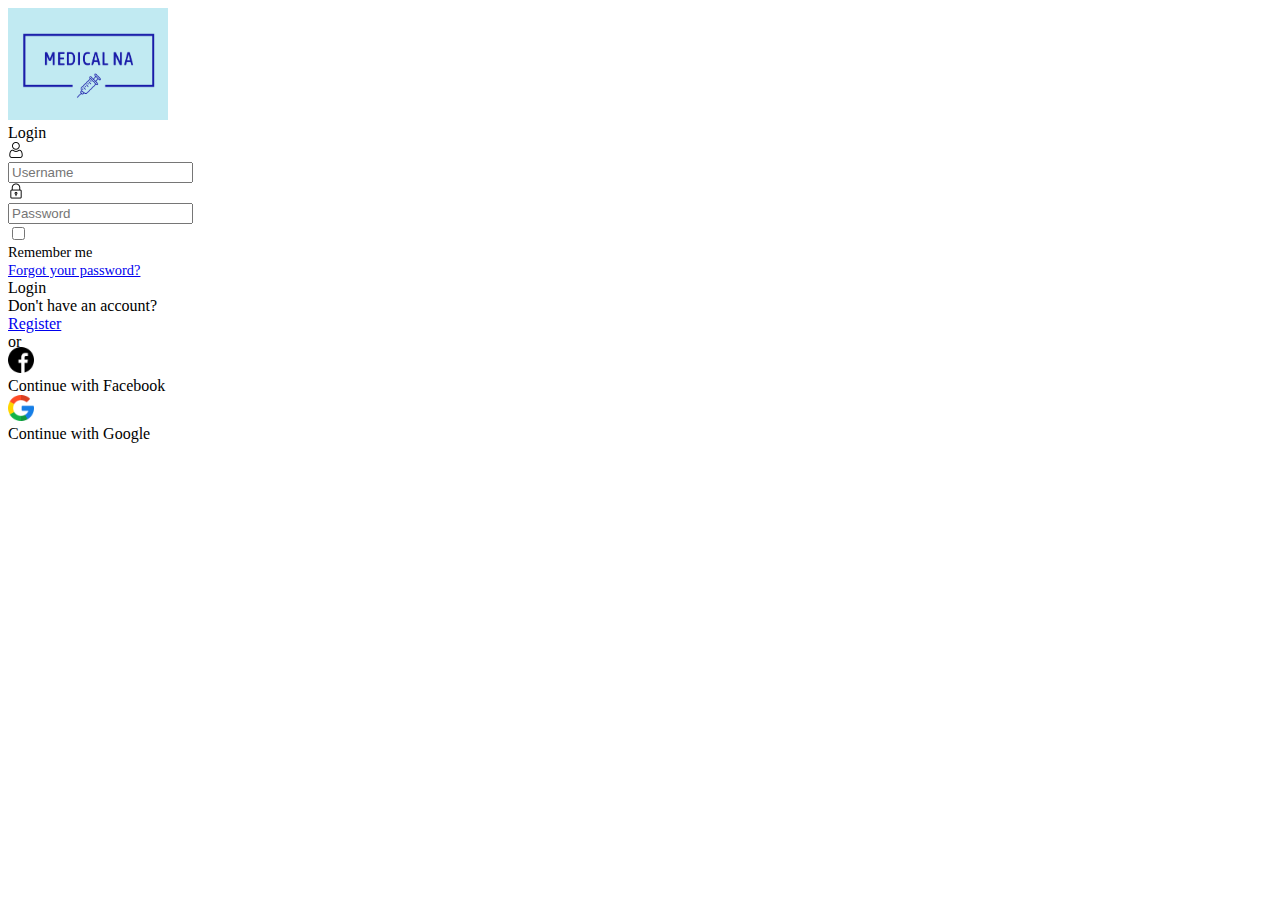
==== Plantillas/login.html @ d51ac20b "Update login y registro" ====
<!DOCTYPE html>
<html lang="en">
  <head>
    <meta charset="UTF-8" />
    <meta name="viewport" content="width=device-width, initial-scale=1.0" />
    <title>Acceso</title>
    <link
      href="https://cdn.jsdelivr.net/npm/bootstrap@5.3.2/dist/css/bootstrap.min.css"
      rel="stylesheet"
      integrity="sha384-T3c6CoIi6uLrA9TneNEoa7RxnatzjcDSCmG1MXxSR1GAsXEV/Dwwykc2MPK8M2HN"
      crossorigin="anonymous"
    />
  </head>
  <body class="bg-primary-subtle d-flex 
  justify-content-center align-items-center vh-100">
  
    <div class="bg-white p-5 rounded-5 text-secondary shadow " style="width:25rem">
    
      <div>
        <img src="medicalNA.png" 
        alt="medicalNA-icon" 
        style="height: 7rem" class="mx-auto d-block"/>
      </div>

      <div class="text-center fs-3 fw-bold">Login</div>

      <div class="input-group mt-1">
        <div class="input-group-text bg-primary-subtle">
            <img src="usericon.png"
             alt="user-icon"
            style="height:1rem;">
        </div>
        <input class="form-control bg-light  " type="text" placeholder="Username">
      </div>

      <div class="input-group mt-1  ">
        <div class="input-group-text bg-primary-subtle">
            <img src="password.png"
             alt="password-icon"
            style="height:1rem;">
        </div>
        <input class="form-control bg-light  " type="password" placeholder="Password">
      </div>

<div class="d-flex justify-content-around mt-1">
    <div class="d-flex align-items-center gap-1  ">
        <input class="input form-check-input "  type="checkbox"/>
        <div class="pt-1 " style="font-size: 0.9rem;">Remember me</div>
    </div>
    <div class="pt-1 ">
        <a href="https://web.whatsapp.com/" class="text-decoration-none text-primary-emphasis fw-semibold" style="font-size: 0.9rem">Forgot your password?</a>
    </div>
</div>

<div class="btn btn-primary text-white w-100 mt-4 fw-semibold shadow-sm "> Login</div>

<div class="d-flex gap-1 justify-content-center mt-1 ">
   <div>Don't have an account?</div> 
   <a href="https://web.whatsapp.com/" class="text-decoration-none text-primary-emphasis fw-semibold ">Register</a>
</div>

<div class="p-3 ">
  <div class="border-bottom text-center" style="height: 0.9rem">
    <span class="bg-white px-3  ">or</span>
  </div>
</div>

<div class="btn d-flex gap-2 justify-content-center border mt-1 shadow-sm ">
    <img src="facebook.png" alt="facebook-icon" style="height: 1.6rem;">
    <div class="fw-semibold">Continue with Facebook</div>
</div>

<div class="btn d-flex gap-2 justify-content-center border mt-1  shadow-sm ">
    <img src="googleicon.png" alt="google-icon" style="height: 1.6rem;">
    <div class="fw-semibold">Continue with Google</div>
</div>

    </div>
  </body>
</html>
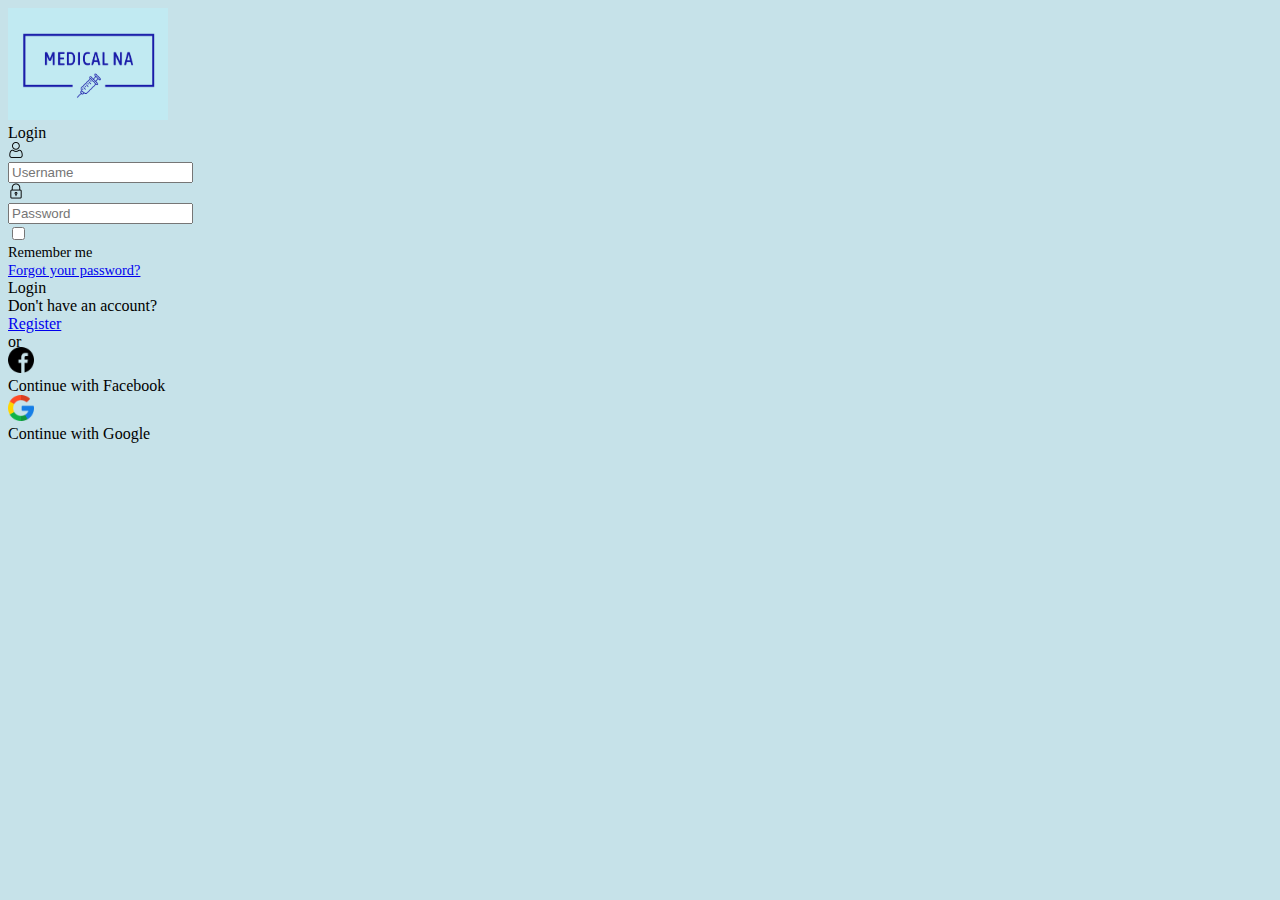
==== commit 453dbb97: "Front-End actualizado" ====
--- a/Plantillas/login.html
+++ b/Plantillas/login.html
@@ -8,16 +8,22 @@
       href="https://cdn.jsdelivr.net/npm/bootstrap@5.3.2/dist/css/bootstrap.min.css"
       rel="stylesheet"
       integrity="sha384-T3c6CoIi6uLrA9TneNEoa7RxnatzjcDSCmG1MXxSR1GAsXEV/Dwwykc2MPK8M2HN"
-      crossorigin="anonymous"
-    />
+      crossorigin="anonymous"/>
+
+      <style>
+        body {
+          background-color:#c6e2e9;; /* Cambia este color según tu preferencia de lila */
+        }
+      </style>
+
   </head>
-  <body class="bg-primary-subtle d-flex 
+  <body class="d-flex 
   justify-content-center align-items-center vh-100">
   
     <div class="bg-white p-5 rounded-5 text-secondary shadow " style="width:25rem">
     
       <div>
-        <img src="medicalNA.png" 
+        <img src="/Imagenes/medicalNA.png" 
         alt="medicalNA-icon" 
         style="height: 7rem" class="mx-auto d-block"/>
       </div>
@@ -26,7 +32,7 @@
 
       <div class="input-group mt-1">
         <div class="input-group-text bg-primary-subtle">
-            <img src="usericon.png"
+            <img src="/Imagenes/usericon.png"
              alt="user-icon"
             style="height:1rem;">
         </div>
@@ -35,7 +41,7 @@
 
       <div class="input-group mt-1  ">
         <div class="input-group-text bg-primary-subtle">
-            <img src="password.png"
+            <img src="/Imagenes/password.png"
              alt="password-icon"
             style="height:1rem;">
         </div>
@@ -66,15 +72,16 @@
 </div>
 
 <div class="btn d-flex gap-2 justify-content-center border mt-1 shadow-sm ">
-    <img src="facebook.png" alt="facebook-icon" style="height: 1.6rem;">
+    <img src="/Imagenes/facebook.png" alt="facebook-icon" style="height: 1.6rem;">
     <div class="fw-semibold">Continue with Facebook</div>
 </div>
 
 <div class="btn d-flex gap-2 justify-content-center border mt-1  shadow-sm ">
-    <img src="googleicon.png" alt="google-icon" style="height: 1.6rem;">
+    <img src="/Imagenes/googleicon.png" alt="google-icon" style="height: 1.6rem;">
     <div class="fw-semibold">Continue with Google</div>
 </div>
 
     </div>
+<script src="https://cdn.jsdelivr.net/npm/bootstrap@5.3.2/dist/js/bootstrap.bundle.min.js" integrity="sha384-C6RzsynM9kWDrMNeT87bh95OGNyZPhcTNXj1NW7RuBCsyN/o0jlpcV8Qyq46cDfL" crossorigin="anonymous"></script> 
   </body>
 </html>
